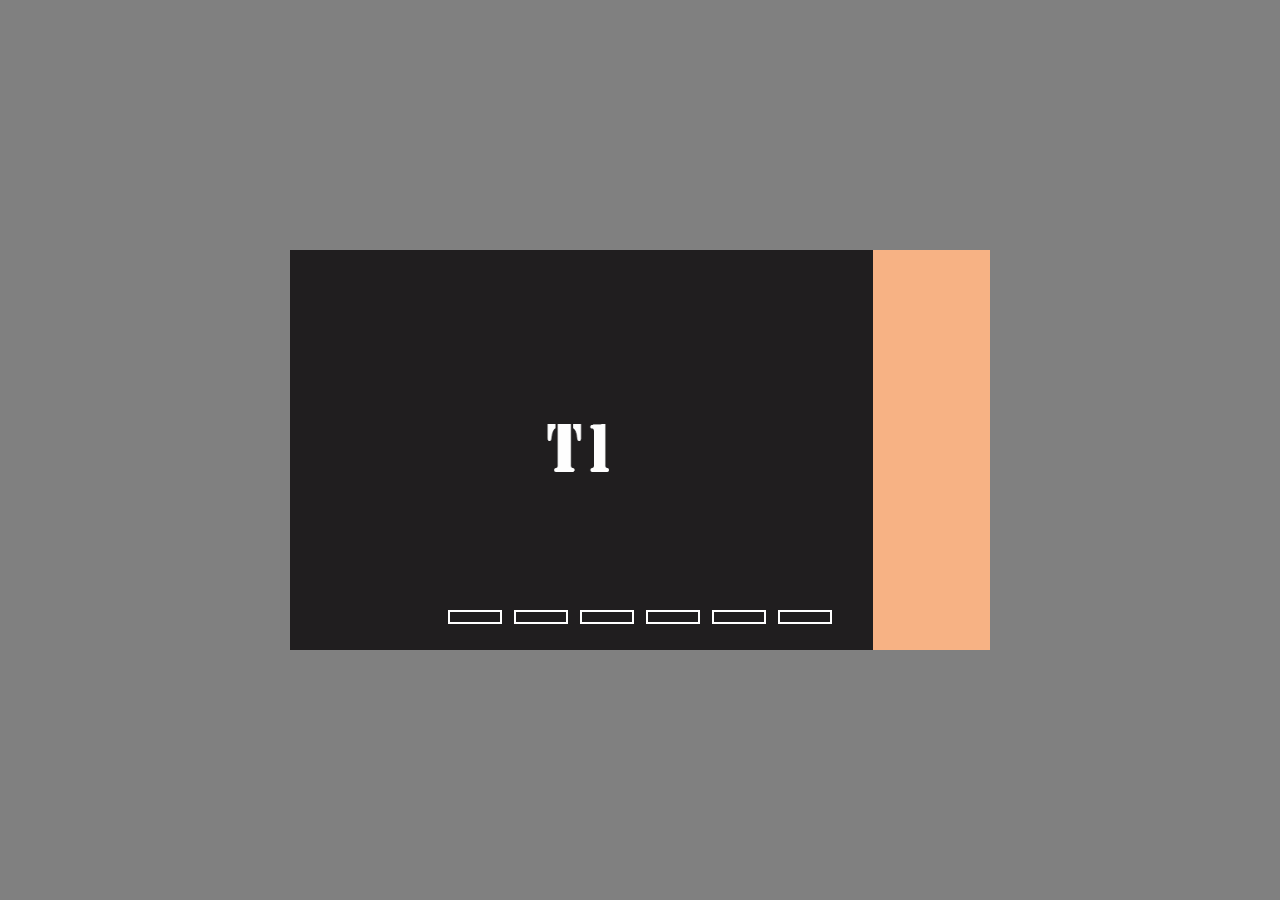
==== SlidingBox/index.html @ 3b3e9533 "SliderBarBeta" ====
<!DOCTYPE html>
<html lang="en" dir="ltr">
  <head>
    <meta charset="UTF-8" />
    <meta http-equiv="X-UA-Compatible" content="IE=edge" />
    <meta name="viewport" content="width=device-width, initial-scale=1.0" />
    <title>TEAM222 Productions</title>
    <meta name="description" content="Official TEAM222 Website" />
    <link rel="stylesheet" href="index.css" />
  </head>
  <body>
    <div class="container">
      <main>
        <div class="slidershow middle">
          <div class="slides">
            <input type="radio" name="r" id="r1" checked />
            <input type="radio" name="r" id="r2" />
            <input type="radio" name="r" id="r3" />
            <input type="radio" name="r" id="r4" />
            <input type="radio" name="r" id="r5" />
            <input type="radio" name="r" id="r6" />

            <div class="slide s1">
              <img src="Images/1.png" alt="image 1" />
            </div>
            <div class="slide s2">
              <img src="Images/2.png" alt="image 2" />
            </div>
            <div class="slide s3">
              <img src="Images/3.png" alt="image 3" />
            </div>
            <div class="slide s4">
              <img src="Images/4.png" alt="image 4" />
            </div>
            <div class="slide s5">
              <img src="Images/5.png" alt="image 5" />
            </div>
            <div class="slide s6">
              <img src="Images/6.png" alt="image 6" />
            </div>
          </div>

          <div class="navigation">
            <label for="r1" class="bar"></label>
            <label for="r2" class="bar"></label>
            <label for="r3" class="bar"></label>
            <label for="r4" class="bar"></label>
            <label for="r5" class="bar"></label>
            <label for="r6" class="bar"></label>
          </div>
        </div>
      </main>
    </div>
  </body>
</html>
---- SlidingBox/index.css ----
body {
  background-color: gray;
  background-size: cover;
  background-repeat: no-repeat;
  background-position: center;
  margin: 0;
  padding: 0;
}

.container {
  margin-left: auto;
  margin-right: auto;
  width: 1024px;
}

main {
  text-align: center;
  height: 400px;
  padding-top: 60px;
  margin-top: 80px;
  padding-bottom: 10px;
  margin-bottom: 80px;
  padding-left: 240px;
  padding-right: 240px;
}

.slidershow {
  width: 700px;
  height: 400px;
  overflow: hidden;
}

.middle {
  position: absolute;
  top: 50%;
  left: 50%;
  transform: translate(-50%, -50%);
}

.navigation {
  position: absolute;
  bottom: 20px;
  left: 50%;
  transform: translateX(-50%);
  display: flex;
}

.bar {
  width: 50px;
  height: 10px;
  border: 2px solid #fff;
  margin: 6px;
  cursor: pointer;
  transition: 0.4s;
}

.bar:hover {
  background: #fff;
}

input[name="r"] {
  position: absolute;
  visibility: hidden;
}

.slides {
  width: 500%;
  height: 100%;
  display: flex;
}

.slide {
  width: 20%;
  transition: 0.6s;
}

.slide img {
  width: 100%;
  height: 100%;
}

#r1:checked ~ .s1 {
  margin-left: 0%;
}

#r2:checked ~ .s1 {
  margin-left: -20%;
}

#r3:checked ~ .s1 {
  margin-left: -40%;
}

#r4:checked ~ .s1 {
  margin-left: -60%;
}

#r5:checked ~ .s1 {
  margin-left: -80%;
}

#r6:checked ~ .s1 {
  margin-left: -100%;
}
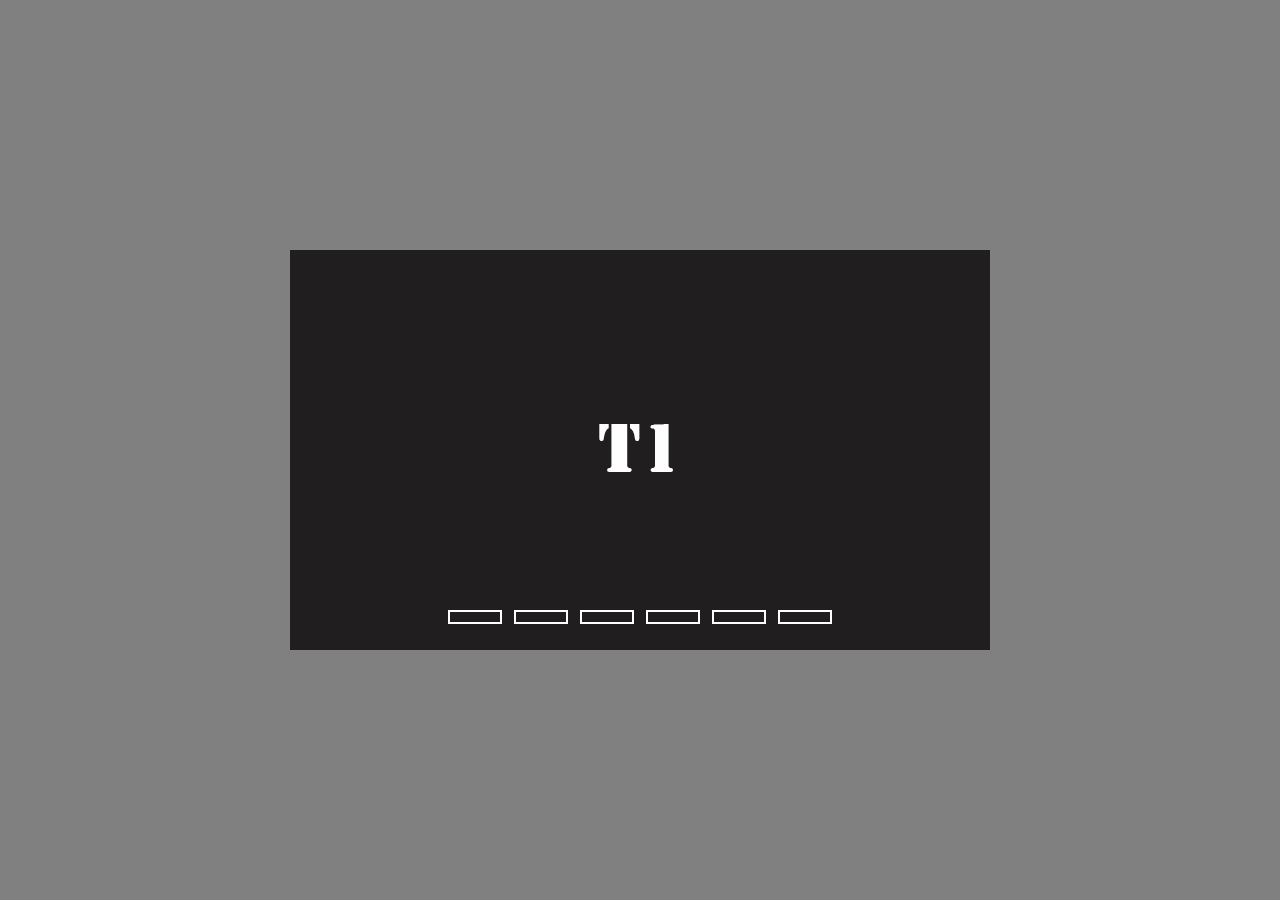
==== commit 38fb25d5: "header" ====
--- a/SlidingBox/index.html
+++ b/SlidingBox/index.html
@@ -21,22 +21,22 @@
             <input type="radio" name="r" id="r6" />
 
             <div class="slide s1">
-              <img src="Images/1.png" alt="image 1" />
+              <img src="../Images/1.png" alt="image 1" />
             </div>
             <div class="slide s2">
-              <img src="Images/2.png" alt="image 2" />
+              <img src="../Images/2.png" alt="image 2" />
             </div>
             <div class="slide s3">
-              <img src="Images/3.png" alt="image 3" />
+              <img src="../Images/3.png" alt="image 3" />
             </div>
             <div class="slide s4">
-              <img src="Images/4.png" alt="image 4" />
+              <img src="../Images/4.png" alt="image 4" />
             </div>
             <div class="slide s5">
-              <img src="Images/5.png" alt="image 5" />
+              <img src="../Images/5.png" alt="image 5" />
             </div>
             <div class="slide s6">
-              <img src="Images/6.png" alt="image 6" />
+              <img src="../Images/6.png" alt="image 6" />
             </div>
           </div>
 
--- a/SlidingBox/index.css
+++ b/SlidingBox/index.css
@@ -79,6 +79,10 @@
   height: 100%;
 }
 
+.s1 img {
+  width: 700px;
+}
+
 #r1:checked ~ .s1 {
   margin-left: 0%;
 }
